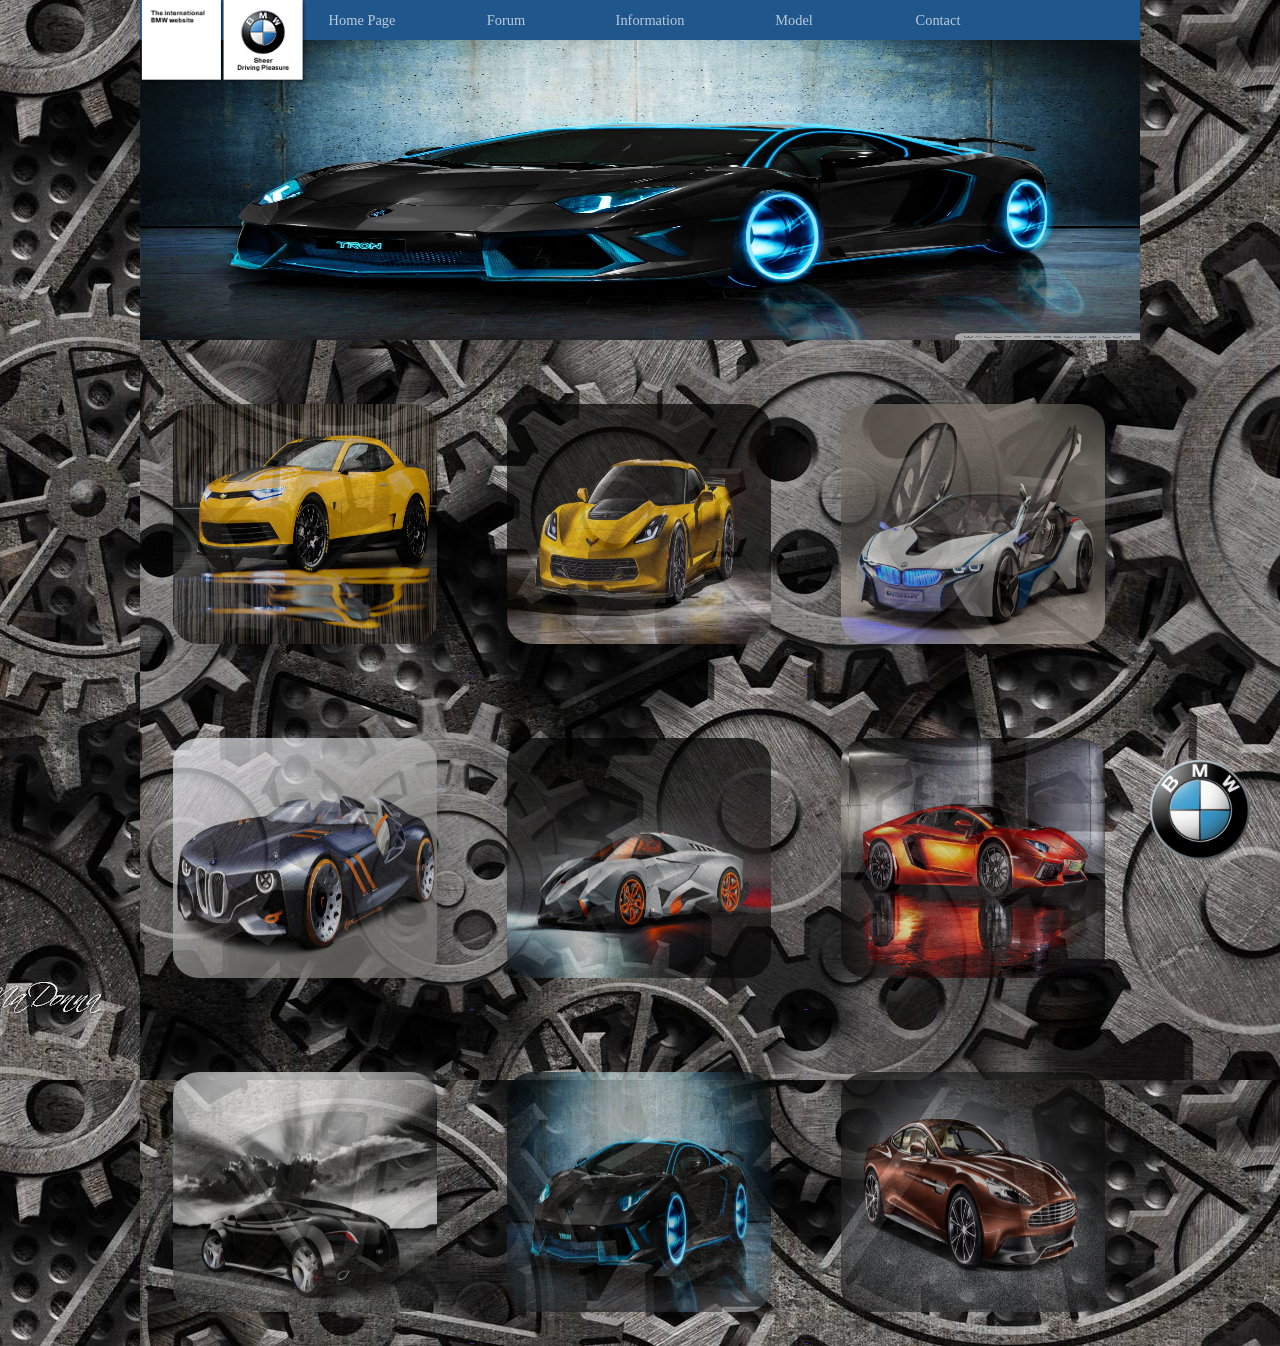
==== index.html @ 9bde79f2 "Update index.html" ====
<!DOCTYPE html>
<html>
<head>
	<title>AutomMobile</title>
	
	<link rel="stylesheet" type="text/css" href="Index.css">
	


</head>
<body>
<div id="chat">
        <img src="anh/image/BMW_logo.png">
  </div>
<div class="menubar">
			<img src="anh/image/logo.png "  width="168px">
  <ul>
    <li><a href="#">Home Page</a>
 		<ul class="submenu">
        <li><a href="#">Support</a></li>
        <li><a href="#">NewCar</a></li>
        <li><a href="#">Racing Car</a></li>
      </ul></li>
  
    <li><a href="#">Forum</a>
    		<ul class="submenu">
        <li><a href="#">Bmw</a></li>
        <li><a href="#">Audi</a></li>
        <li><a href="#">Honda</a></li>
      </ul></li></li>
    <li><a href="#">Information</a>
    		<ul class="submenu">
        <li><a href="#">Price</a></li>
        <li><a href="#">Option</a></li>
        <li><a href="#">Repair</a></li>
      </ul></li></li>
    <li><a href="#">Model</a>
    		<ul class="submenu">
        <li><a href="#">BMW</a></li>
        <li><a href="#">Porche</a></li>
        <li><a href="#">Ferarri</a></li>
      </ul></li></li>
    <li><a href="#">Contact</a>
    		<ul class="submenu">
        <li><a href="#">Office</a></li>
        <li><a href="#">Hotline</a></li>
        <li><a href="#">Support</a></li>
      </ul></li></li>
     
  </ul>
</div>
	<div class= "wrap">
		
		<div class="logo">
		<img  src="anh/image/oto8.jpg">
		</div>
		
		<div class="galary">
			<div class="hang2">
				<a href=""id="o1" ><img src="anh/image/oto1.jpg" > </a>
				<a href=""id="o2"> <img src="anh/image/oto2.jpg" > </a>
				<a href=""id="o3"> <img src="anh/image/oto3.jpg" > </a>
			</div>
			<div class = "hang2">
				<a href=""id="o4"> <img src="anh/image/oto4.jpg" > </a>
				<a href=""id="o5"> <img src="anh/image/oto5.jpg" > </a>
				<a href=""id="o6"> <img src="anh/image/oto6.jpg" ></a>
			</div>
			<div class="hang2">
				<a href=""id="o7"> <img src="anh/image/oto7.jpg" > </a>
				<a href=""id="o8"> <img src="anh/image/oto8.jpg" > </a>
				<a href=""id="o9"> <img src="anh/image/oto9.jpg" > </a>
			</div>
		</div>
	</div>
<audio  autoplay>
  <source src="mustang.mp3" type="audio/mpeg">
  <source src="/demo/video/horse.ogg" type="audio/ogg">
  <embed height="50" width="100" src="mustang.mp3">
</audio>
  
	     
</body>
</html>
---- Index.css ----
body{
	background-image:url("anh/image/titan.jpg");
}

.menubar img {
	position: absolute;
}
* {
	max-width: 1000px;
 	margin:auto;
 	padding:0;
}
.logo img {
	height : 300px;
	width: 1200px;
	max-width: 100%;
	max-height: 300px;

}
.menubar ul {
  background: #1F568B;
  list-style-type: none;
  text-align: center;

 
}


.menubar ul li {
  color: #f1f1f1;
  display: inline-block;
  width: 120px;
  height: 40px;
  line-height: 40px;
  margin-left: 20px;
  position: relative;
}

.menubar ul li a{
	color:white;
	text-decoration: initial;
	display: block;
	-webkit-transform:scale(0.9); 
-moz-transform:scale(0.8); 
-o-transform:scale(0.8); 
-webkit-transition-duration: 0.5s; 
-moz-transition-duration: 0.5s; 
-o-transition-duration: 0.5s; 
opacity: 0.7; 
}

.menubar ul li a:hover {
		-webkit-transform:scale(1.4); 
-moz-transform:scale(1.1); 
-o-transform:scale(1.1); 
box-shadow:0px 0px 30px white; 
-webkit-box-shadow:0px 0px 30px white; 
-moz-box-shadow:0px 0px 30px white; 
opacity: 1;

	}

.menubar ul li .submenu {
	display: none;
	position:absolute;
}
.menubar li:hover .submenu {

 display: block;
}
.submenu li {
 margin-left: 0 !important;
}
.menubar{}
	  /*margin-left: 185px;
    	//width: 1000px;*/

 .hang2 img{
 		max-width:33%;
 		height: 300px;
 		margin-top:30px;
 		border-radius:10%;
 		overflow: hidden;
 		-webkit-transform:scale(0.8); 
-moz-transform:scale(0.8); 
-o-transform:scale(0.8); 
-webkit-transition-duration: 0.5s; 
-moz-transition-duration: 0.5s; 
-o-transition-duration: 0.5s; 
opacity: 0.7; 
 }
 #chat img{
	position: fixed;
	width:100px !important;
	 right: 30px;
	 bottom: 40px; 

}
    .hang2 img:hover{
 	-webkit-transform:scale(1.1); 
-moz-transform:scale(1.1); 
-o-transform:scale(1.1); 
box-shadow:0px 0px 30px blue; 
-webkit-box-shadow:0px 0px 30px blue; 
-moz-box-shadow:0px 0px 30px blue; 
opacity: 1;

 	
 }
 #logo:hover {
 	 	-webkit-transform:scale(1.1); 
-moz-transform:scale(1.1);
-o-transform:scale(1.1); 
box-shadow:0px 0px 30px blue; 
-webkit-box-shadow:0px 0px 30px blue; 
-moz-box-shadow:0px 0px 30px blue; 
opacity: 1;
 }
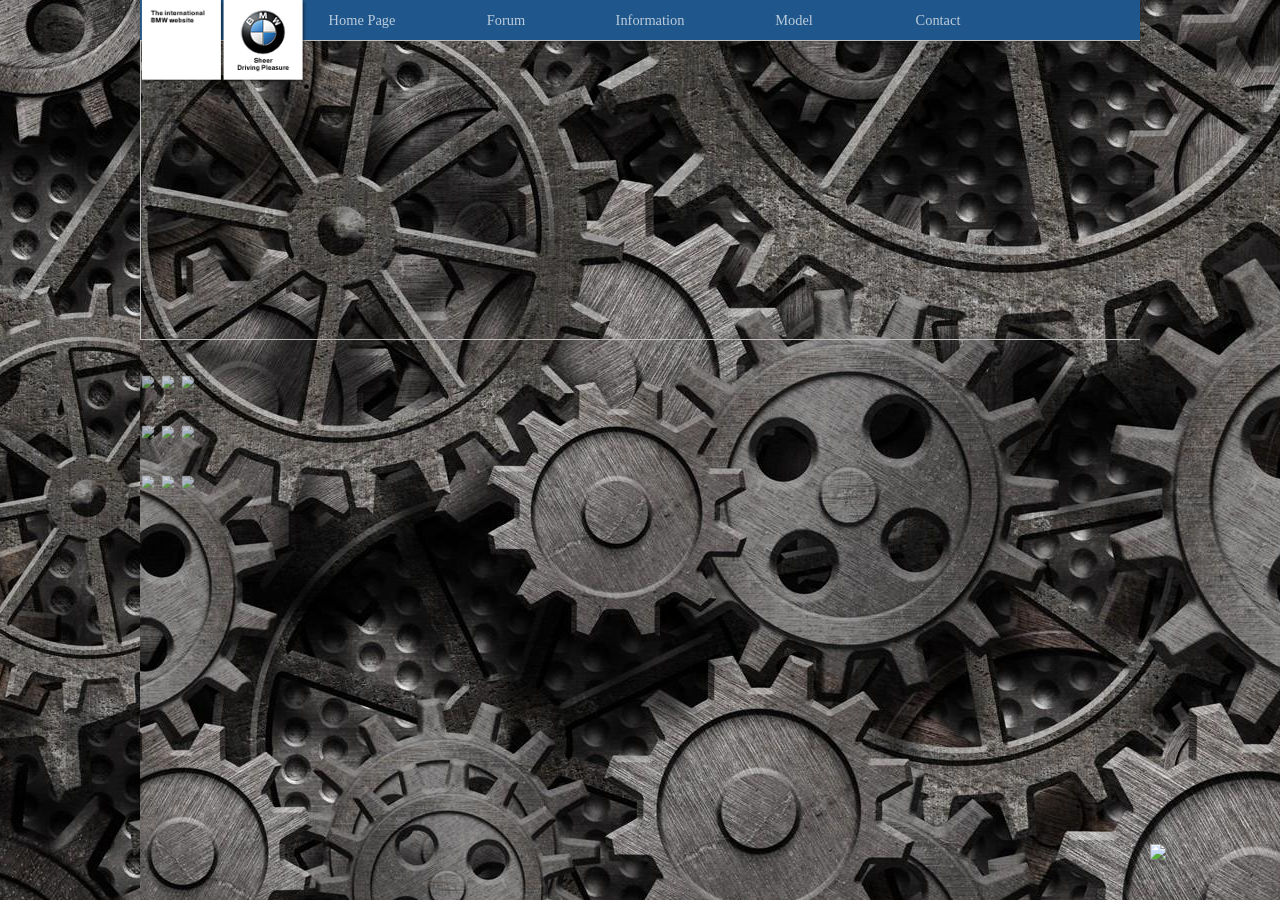
==== commit 90f79da2: "Update index.html" ====
--- a/index.html
+++ b/index.html
@@ -1,7 +1,7 @@
 <!DOCTYPE html>
 <html>
 <head>
-	<title>AutomMobile</title>
+	<title>Index</title>
 	
 	<link rel="stylesheet" type="text/css" href="Index.css">
 	
@@ -10,7 +10,7 @@
 </head>
 <body>
 <div id="chat">
-        <img src="anh/image/BMW_logo.png">
+        <img src="anh/Image/BMW_logo.png">
   </div>
 <div class="menubar">
 			<img src="anh/image/logo.png "  width="168px">
@@ -52,24 +52,24 @@
 	<div class= "wrap">
 		
 		<div class="logo">
-		<img  src="anh/image/oto8.jpg">
+		<img  src="anh/Image/oto8.jpg">
 		</div>
 		
 		<div class="galary">
 			<div class="hang2">
-				<a href=""id="o1" ><img src="anh/image/oto1.jpg" > </a>
-				<a href=""id="o2"> <img src="anh/image/oto2.jpg" > </a>
-				<a href=""id="o3"> <img src="anh/image/oto3.jpg" > </a>
+				<a ><img src="anh/Image/oto1.jpg" > </a>
+				<a > <img src="anh/Image/oto2.jpg" > </a>
+				<a > <img src="anh/Image/oto3.jpg" > </a>
 			</div>
 			<div class = "hang2">
-				<a href=""id="o4"> <img src="anh/image/oto4.jpg" > </a>
-				<a href=""id="o5"> <img src="anh/image/oto5.jpg" > </a>
-				<a href=""id="o6"> <img src="anh/image/oto6.jpg" ></a>
+				<a> <img src="anh/Image/oto4.jpg" > </a>
+				<a > <img src="anh/Image/oto5.jpg" > </a>
+				<a> <img src="anh/Image/oto6.jpg" ></a>
 			</div>
 			<div class="hang2">
-				<a href=""id="o7"> <img src="anh/image/oto7.jpg" > </a>
-				<a href=""id="o8"> <img src="anh/image/oto8.jpg" > </a>
-				<a href=""id="o9"> <img src="anh/image/oto9.jpg" > </a>
+				<a > <img src="anh/Image/oto7.jpg" > </a>
+				<a > <img src="anh/Image/oto8.jpg" > </a>
+				<a > <img src="anh/Image/oto9.jpg" > </a>
 			</div>
 		</div>
 	</div>
--- a/Index.css
+++ b/Index.css
@@ -107,7 +107,7 @@
 
  	
  }
- #logo:hover {
+ .hang2 img:active {
  	 	-webkit-transform:scale(1.1); 
 -moz-transform:scale(1.1);
 -o-transform:scale(1.1); 
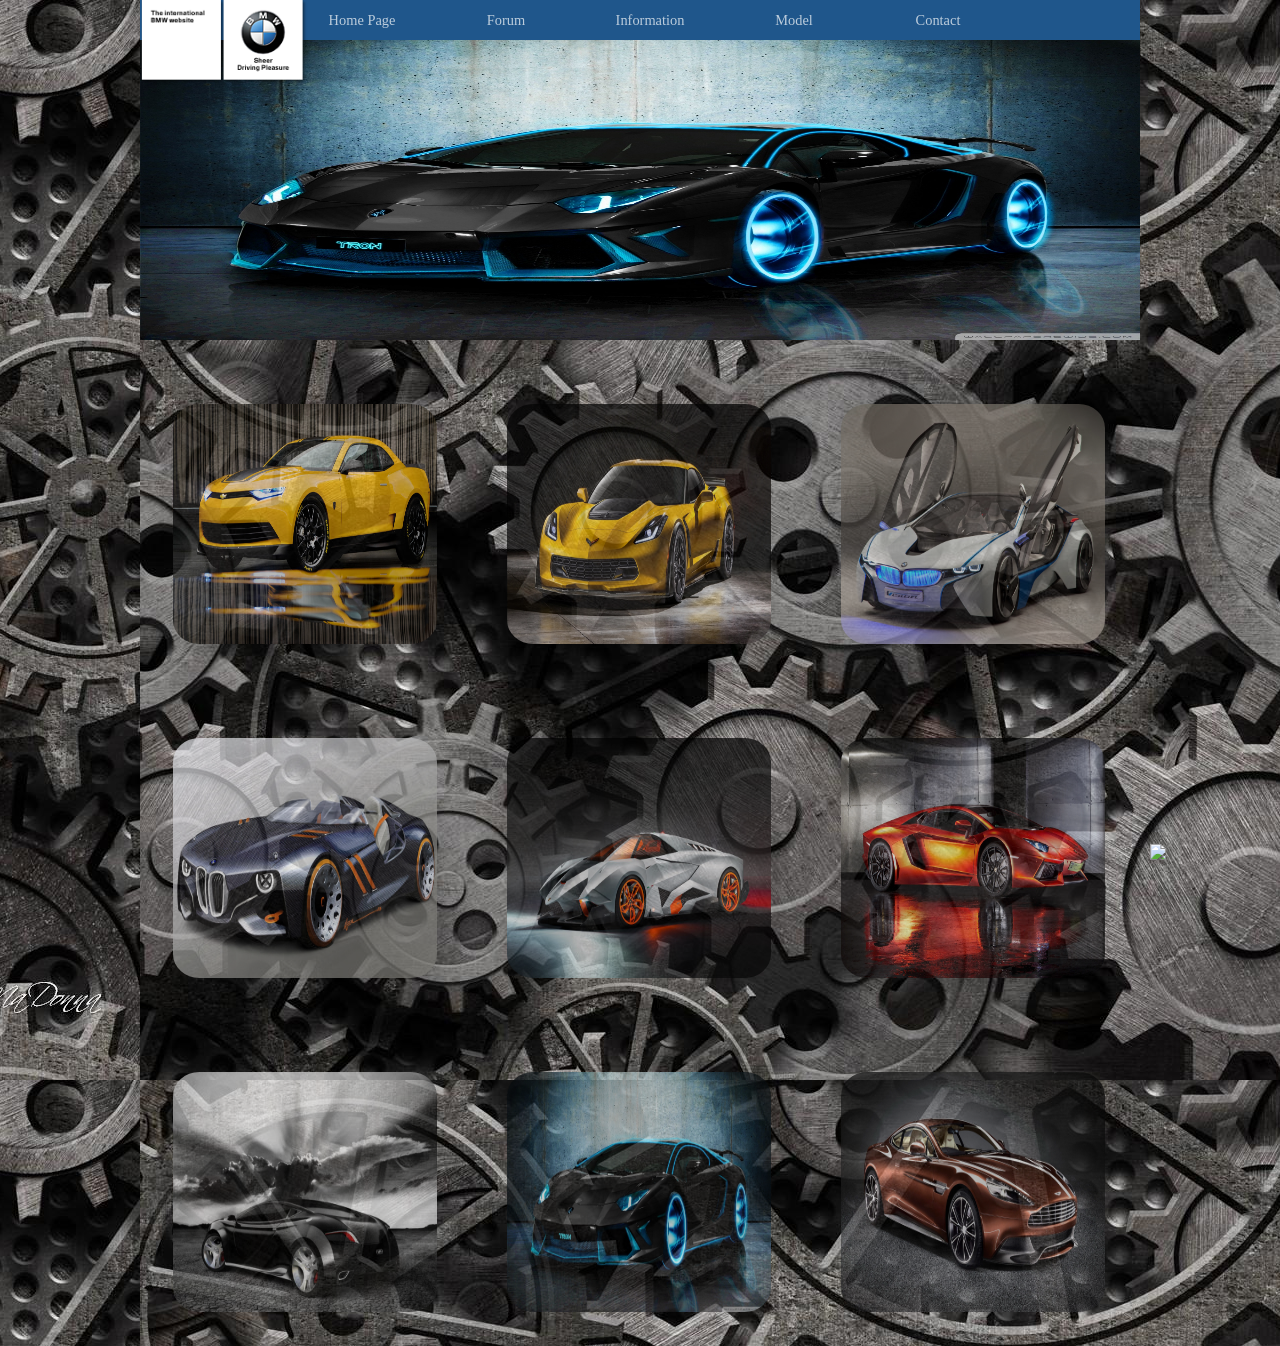
==== commit 04c66629: "Update index.html" ====
--- a/index.html
+++ b/index.html
@@ -52,24 +52,24 @@
 	<div class= "wrap">
 		
 		<div class="logo">
-		<img  src="anh/Image/oto8.jpg">
+		<img  src="anh/image/oto8.jpg">
 		</div>
 		
 		<div class="galary">
 			<div class="hang2">
-				<a ><img src="anh/Image/oto1.jpg" > </a>
-				<a > <img src="anh/Image/oto2.jpg" > </a>
-				<a > <img src="anh/Image/oto3.jpg" > </a>
+				<a ><img src="anh/image/oto1.jpg" > </a>
+				<a > <img src="anh/image/oto2.jpg" > </a>
+				<a > <img src="anh/image/oto3.jpg" > </a>
 			</div>
 			<div class = "hang2">
-				<a> <img src="anh/Image/oto4.jpg" > </a>
-				<a > <img src="anh/Image/oto5.jpg" > </a>
-				<a> <img src="anh/Image/oto6.jpg" ></a>
+				<a> <img src="anh/image/oto4.jpg" > </a>
+				<a > <img src="anh/image/oto5.jpg" > </a>
+				<a> <img src="anh/image/oto6.jpg" ></a>
 			</div>
 			<div class="hang2">
-				<a > <img src="anh/Image/oto7.jpg" > </a>
-				<a > <img src="anh/Image/oto8.jpg" > </a>
-				<a > <img src="anh/Image/oto9.jpg" > </a>
+				<a > <img src="anh/image/oto7.jpg" > </a>
+				<a > <img src="anh/image/oto8.jpg" > </a>
+				<a > <img src="anh/image/oto9.jpg" > </a>
 			</div>
 		</div>
 	</div>
--- a/Index.css
+++ b/Index.css
@@ -107,7 +107,7 @@
 
  	
  }
- .hang2 img:active {
+ .hang2 a:active {
  	 	-webkit-transform:scale(1.1); 
 -moz-transform:scale(1.1);
 -o-transform:scale(1.1); 
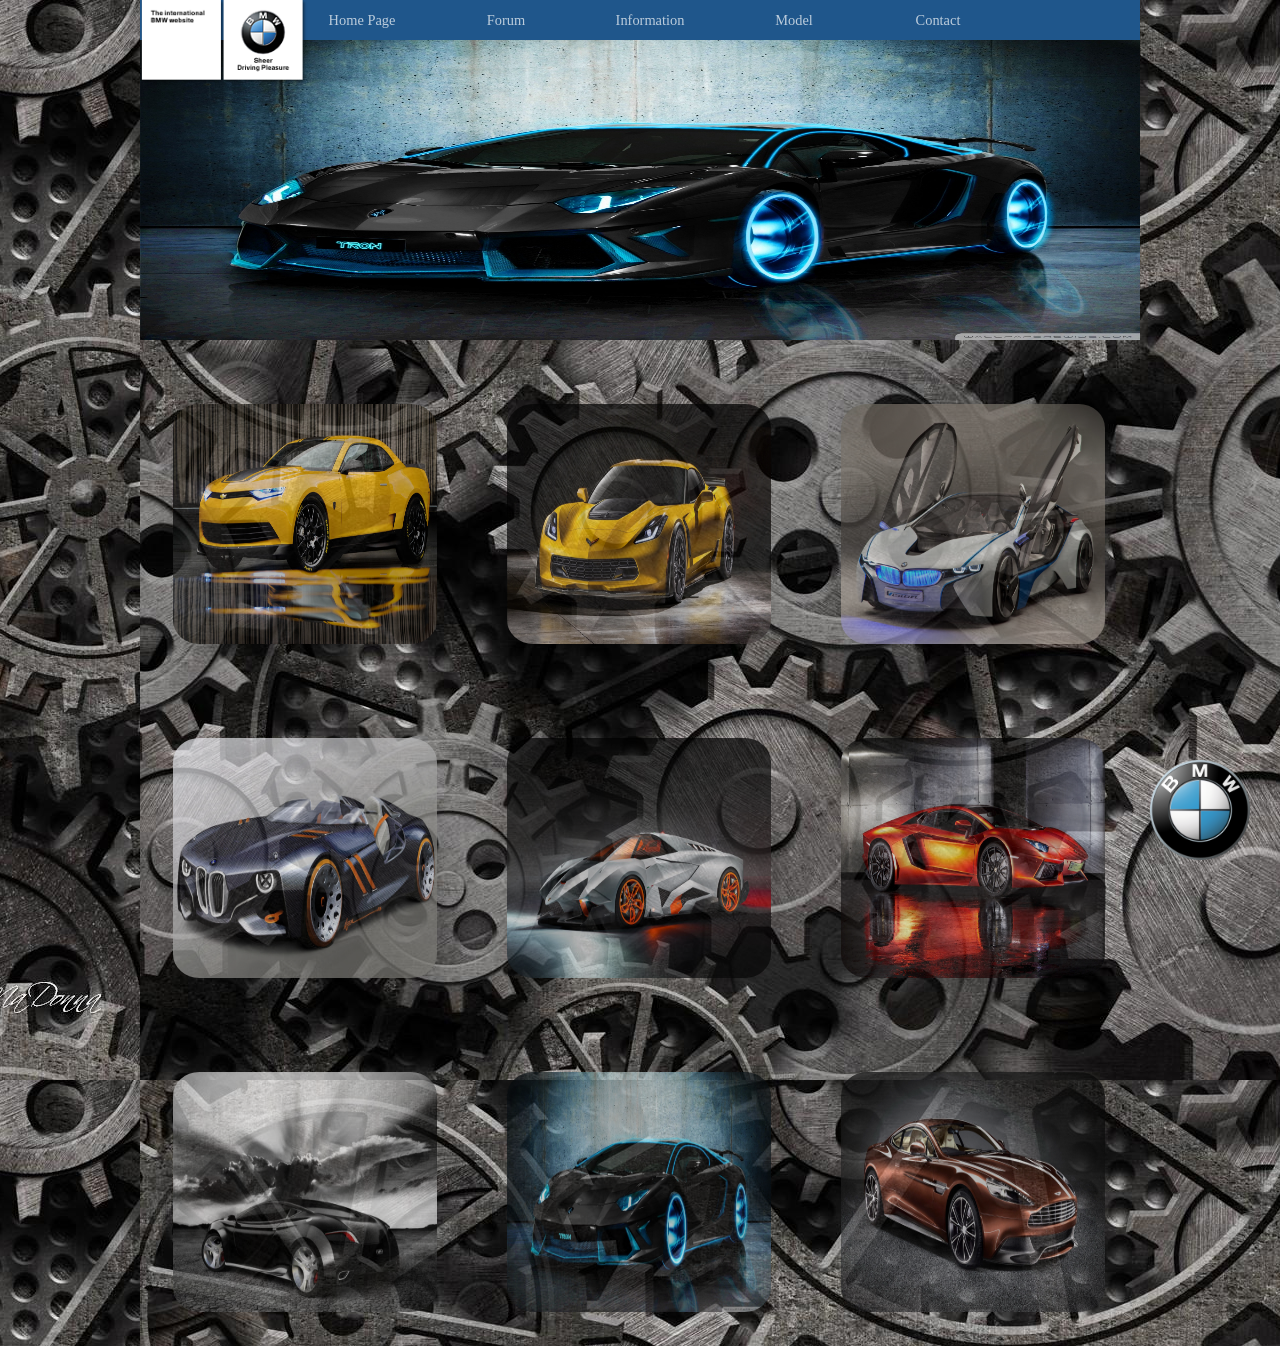
==== commit aa736e0f: "Update index.html" ====
--- a/index.html
+++ b/index.html
@@ -10,7 +10,7 @@
 </head>
 <body>
 <div id="chat">
-        <img src="anh/Image/BMW_logo.png">
+        <img src="anh/image/BMW_logo.png">
   </div>
 <div class="menubar">
 			<img src="anh/image/logo.png "  width="168px">
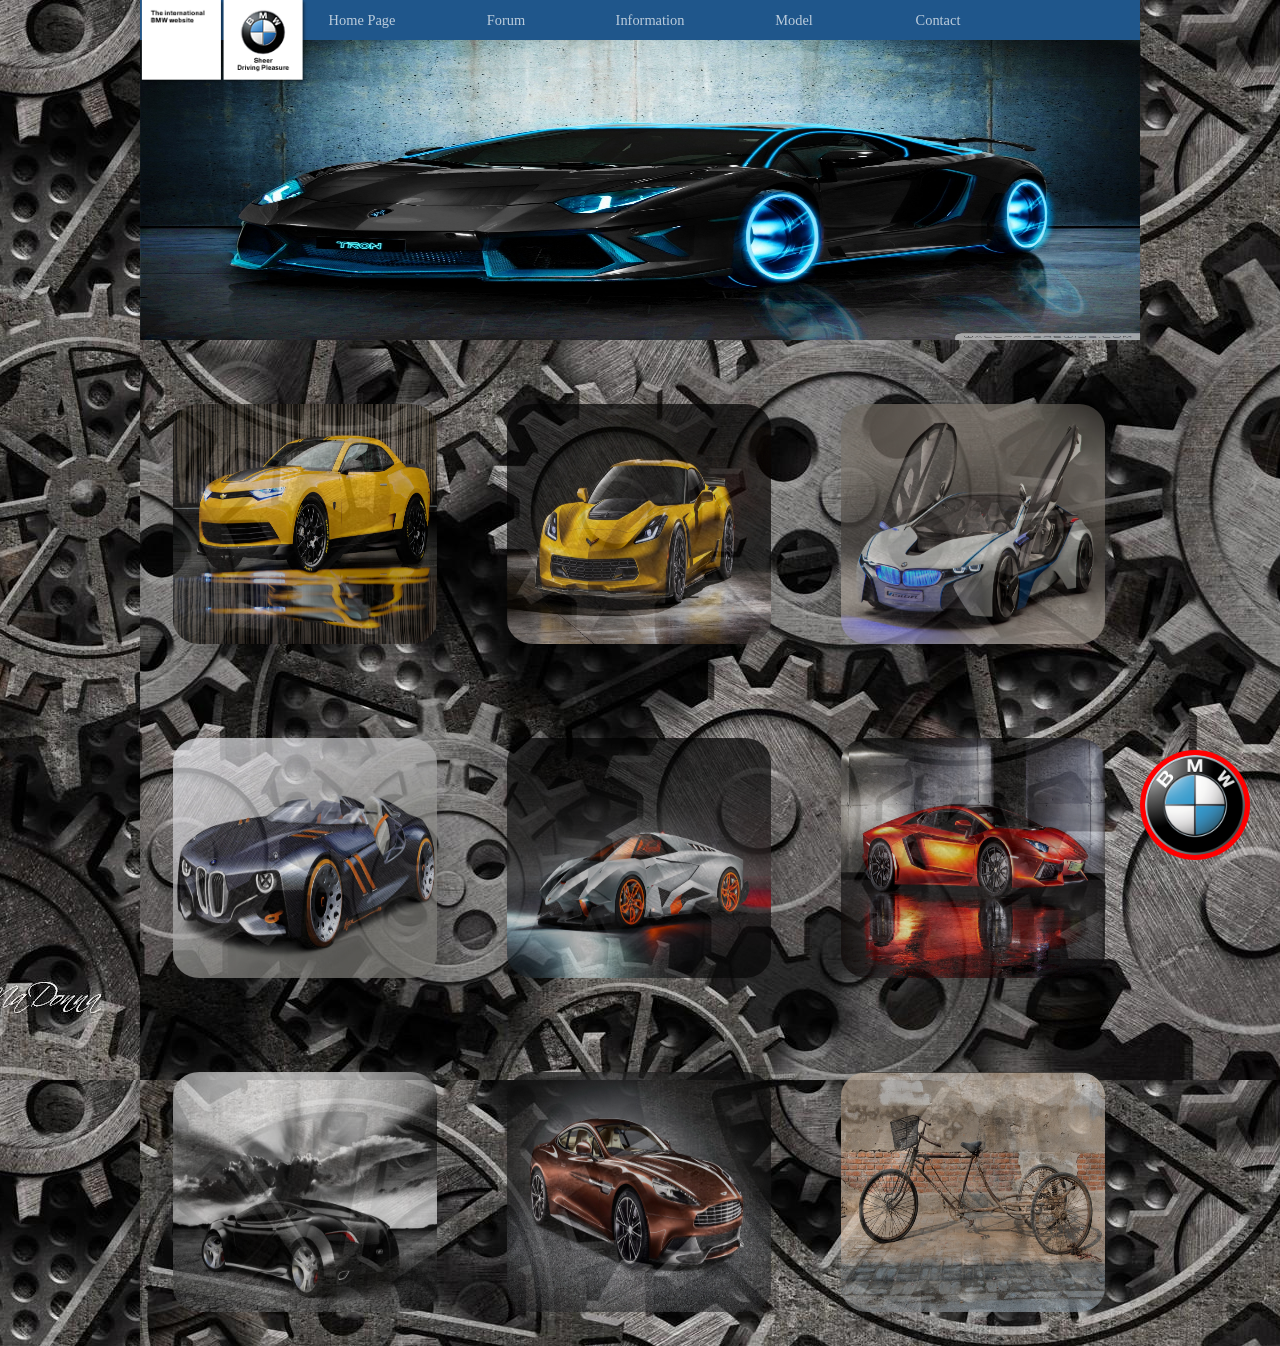
==== commit 8fe3858b: "Update index.html" ====
--- a/index.html
+++ b/index.html
@@ -9,9 +9,7 @@
 
 </head>
 <body>
-<div id="chat">
-        <img src="anh/image/BMW_logo.png">
-  </div>
+
 <div class="menubar">
 			<img src="anh/image/logo.png "  width="168px">
   <ul>
@@ -57,19 +55,19 @@
 		
 		<div class="galary">
 			<div class="hang2">
-				<a ><img src="anh/image/oto1.jpg" > </a>
-				<a > <img src="anh/image/oto2.jpg" > </a>
-				<a > <img src="anh/image/oto3.jpg" > </a>
+				<a ><img src="anh/image/oto1.jpg" title="Chevrolet Camaro" > </a>
+				<a > <img src="anh/image/oto2.jpg" title="Unkown">  </a>
+				<a > <img src="anh/image/oto3.jpg"title="BMW i-8" > </a>
 			</div>
 			<div class = "hang2">
-				<a> <img src="anh/image/oto4.jpg" > </a>
-				<a > <img src="anh/image/oto5.jpg" > </a>
-				<a> <img src="anh/image/oto6.jpg" ></a>
+				<a> <img src="anh/image/oto4.jpg" title="BMW-concept"> </a>
+				<a > <img src="anh/image/oto5.jpg"title="Ferrari" > </a>
+				<a> <img src="anh/image/oto6.jpg" title="lamborghini "></a>
 			</div>
 			<div class="hang2">
-				<a > <img src="anh/image/oto7.jpg" > </a>
-				<a > <img src="anh/image/oto8.jpg" > </a>
-				<a > <img src="anh/image/oto9.jpg" > </a>
+				<a > <img src="anh/image/oto7.jpg"title="Audi" > </a>
+				<a > <img src="anh/image/oto9.jpg" title="Aston Martin"> </a>
+				<a > <img src="anh/image/oto10.jpg" title="Ferrari Viet Nam"> </a>
 			</div>
 		</div>
 	</div>
@@ -79,6 +77,8 @@
   <embed height="50" width="100" src="mustang.mp3">
 </audio>
   
-	     
+	     <div id="chat">
+        <img src="anh/image/BMW_logo.png">
+  </div>
 </body>
 </html>
--- a/Index.css
+++ b/Index.css
@@ -43,6 +43,7 @@
 	-webkit-transform:scale(0.9); 
 -moz-transform:scale(0.8); 
 -o-transform:scale(0.8); 
+
 -webkit-transition-duration: 0.5s; 
 -moz-transition-duration: 0.5s; 
 -o-transition-duration: 0.5s; 
@@ -90,14 +91,38 @@
 opacity: 0.7; 
  }
  #chat img{
-	position: fixed;
+	padding:5px;
 	width:100px !important;
 	 right: 30px;
 	 bottom: 40px; 
+	 width: 100px;
+    height: 100px;
+  background: red;
+    position: fixed;
+    -webkit-animation: myfirst 5s infinite; /* Chrome, Safari, Opera */
+    -webkit-animation-direction: alternate; /* Chrome, Safari, Opera */
+    animation: myfirst 5s infinite;
+    animation-direction: alternate;
+    border-radius: 50%
 
 }
+@-webkit-keyframes myfirst {
+    0%   {background: red; right: 0px; bottom: 0px;}
+    25%  {background: yellow; right: 100px; bottom: 0px;}
+    50%  {background: blue; right: 100px; bottom: 200px;}
+    75%  {background: green; right: 0px; bottom: 200px;}
+    100% {background: red; right: 0px; bottom: 0px;}
+}
+
+@keyframes myfirst {
+    0%   {background: red; right: 0px; bottom: 0px;}
+    25%  {background: yellow; right: 100px; bottom: 0px;}
+    50%  {background: blue; right: 100px; bottom: 100px;}
+    75%  {background: green; right: 0px; bottom: 100px;}
+    100% {background: red; right: 0px; bottom: 0px;}
+}
     .hang2 img:hover{
- 	-webkit-transform:scale(1.1); 
+ 	-webkit-transform:scale(1.2); 
 -moz-transform:scale(1.1); 
 -o-transform:scale(1.1); 
 box-shadow:0px 0px 30px blue; 
@@ -107,7 +132,7 @@
 
  	
  }
- .hang2 a:active {
+ .hang2 a:active{
  	 	-webkit-transform:scale(1.1); 
 -moz-transform:scale(1.1);
 -o-transform:scale(1.1); 
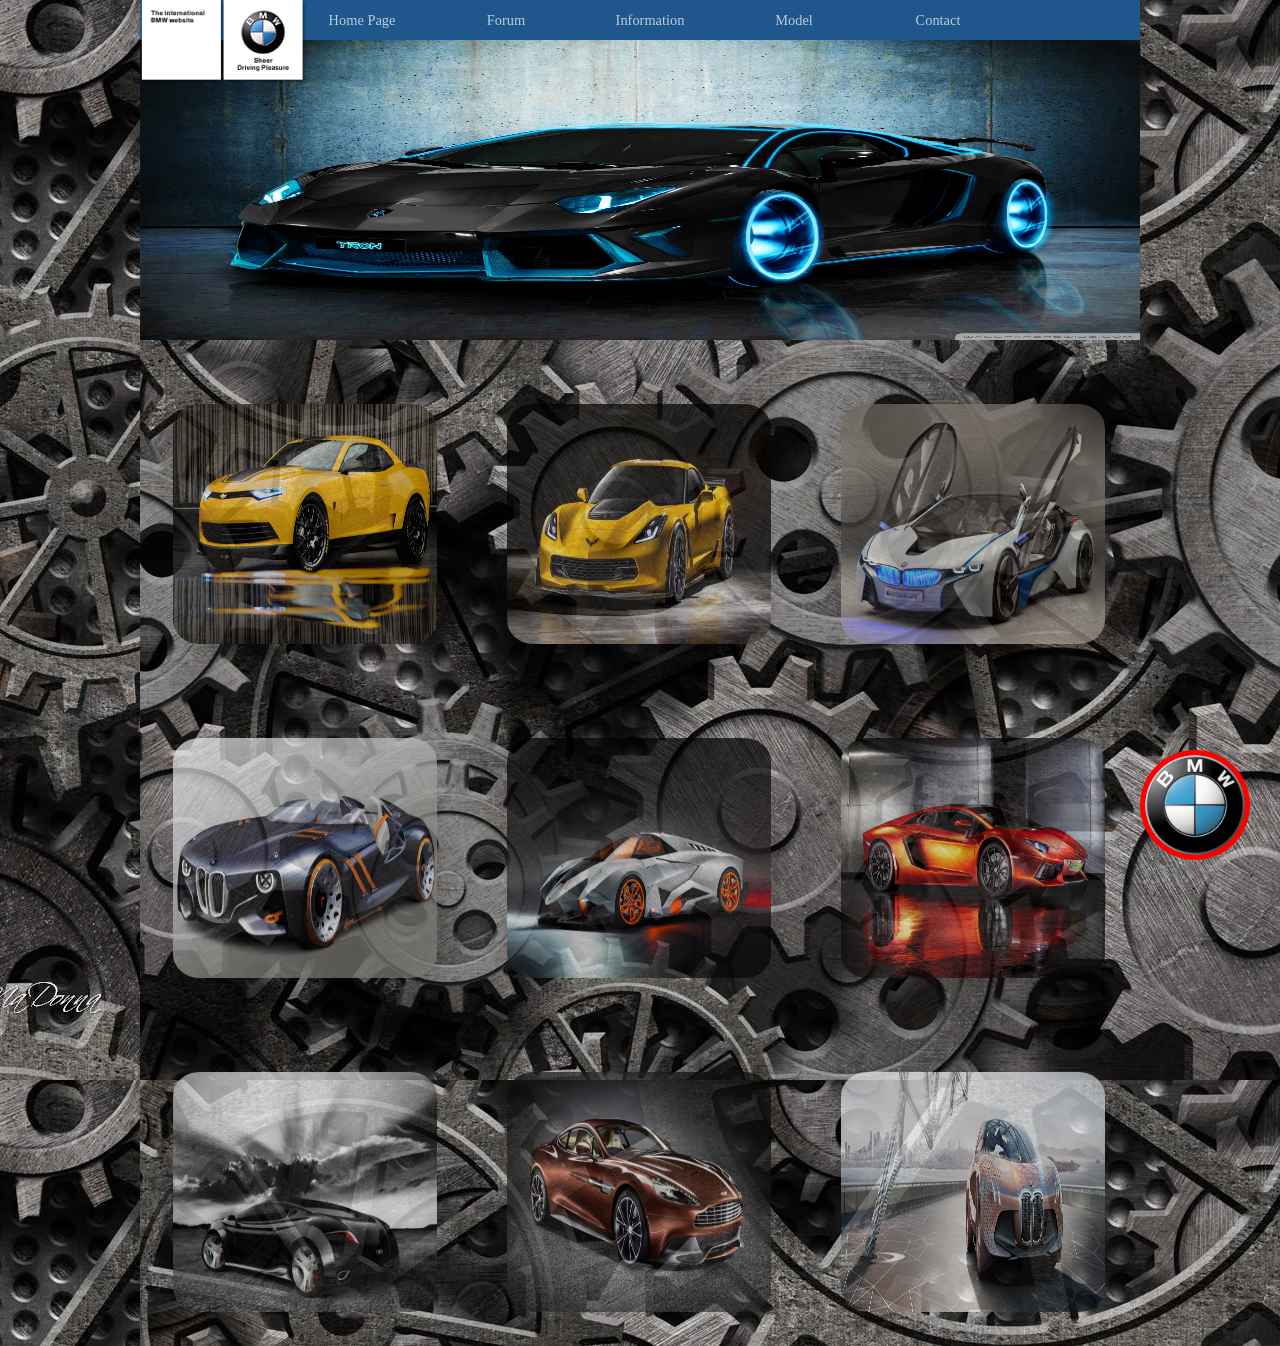
==== commit 6d37efbd: "Update index.html" ====
--- a/index.html
+++ b/index.html
@@ -67,7 +67,7 @@
 			<div class="hang2">
 				<a > <img src="anh/image/oto7.jpg"title="Audi" > </a>
 				<a > <img src="anh/image/oto9.jpg" title="Aston Martin"> </a>
-				<a > <img src="anh/image/oto10.jpg" title="Ferrari Viet Nam"> </a>
+				<a > <img src="anh/image/bmw.jpg" title="BMW-concept"> </a>
 			</div>
 		</div>
 	</div>
